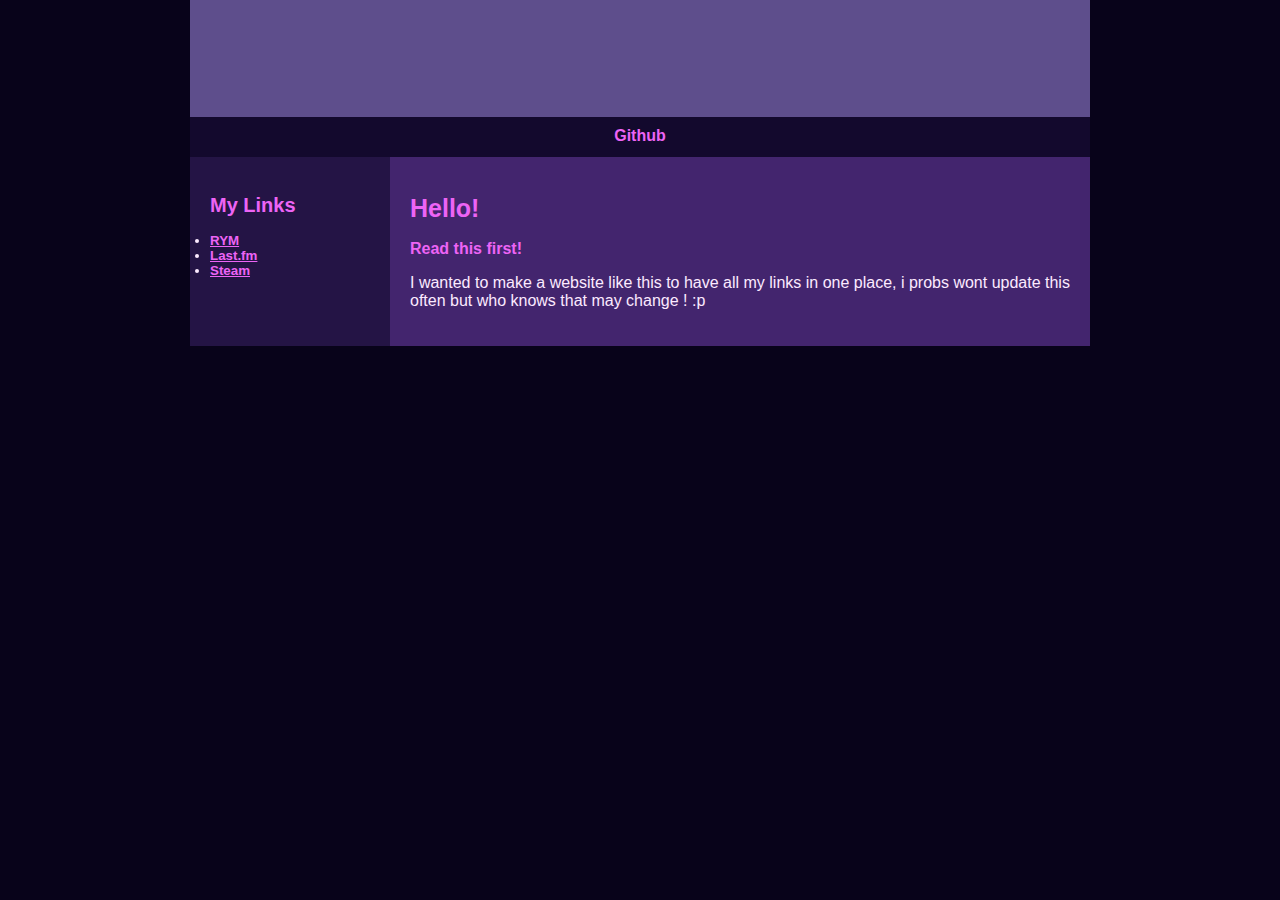
==== index.html @ 88e9c68b "Update index.html" ====
<!DOCTYPE html>
<html>
<body>

        <div id="container"><div id="header" style="height: 117px;"></div>
            <div id="headerArea">
                
                
            <nav id="navbar" style="margin-bottom: 0px;"><ul>
                <li><a href="https://github.com/puppymoder">Github</a></li>
               <!-- <li><a href="#">Link</a></li> --> 
              </ul></nav></div>

            <div id="flex">
                <aside id="leftSidebar" style="margin-right: 0px;">
                    <h2>My Links</h2>
                    <li><a href="https://rateyourmusic.com/~puppymoder">RYM</a></li>
                    <li><a href="https://www.last.fm/user/odz3">Last.fm</a></li>
                    <li><a href="https://steamcommunity.com/id/odz3/">Steam</a></li>
                              
                    </ul>
                </aside>
                <main>
                    <h1>Hello!</h1>
                    <p><strong>Read this first!</strong></p>
                    <p>
                        I wanted to make a website like this to have all my links in one place, i probs wont update this often but who knows that may change ! :p
                    </p>


                </main>
                
            </div>
            
        </div>

        <!-- THIS IS THE CSS !-->

        <style>
            /* user styles */

            :root {
                --header-image: url('https://images3.alphacoders.com/137/thumb-1920-1378554.jpg');
                --body-bg-image: url('https://giffiles.alphacoders.com/985/98516.gif');

                /* colors */
                --content: #43256E;
            }


            @font-face {
                font-family: Nunito;
                src: url('https://sadhost.neocities.org/fonts/Nunito-Regular.ttf');
            }

            @font-face {
                font-family: Nunito;
                src: url('https://sadhost.neocities.org/fonts/Nunito-Bold.ttf');
                font-weight: bold;
            }

            @font-face {
                font-family: Nunito;
                src: url('https://sadhost.neocities.org/fonts/Nunito-Italic.ttf');
                font-style: italic;
            }

            @font-face {
                font-family: Nunito;
                src: url('https://sadhost.neocities.org/fonts/Nunito-BoldItalic.ttf');
                font-style: italic;
                font-weight: bold;
            }

            body {
                font-family: 'Nunito', sans-serif;
                margin: 0;
                background-color: #08031A;
                /* you can delete the line below if you'd prefer to not use an image */
                background-size: 500px;
                color: #fceaff;
                background-image: var(--body-bg-image);
            }

            * {
                box-sizing: border-box;
            }

            /* below this line is CSS for the layout */

            #container {
                max-width: 900px;
                /* layout width */
                /* if you change the above value, scroll to the bottom and change the media query according to the comment */
                margin: 0 auto;
                /* centers entire page */
            }

            /* page links EXCEPT for navigation */
            #container a {
                color: #ED64F5;
                font-weight: bold;
                /* remove the underline - add a line below here that says: text-decoration:none; */
            }

            #header {
                width: 100%;
                background-color: #5e4e8c;
                /* header color here! */
                height: 150px;
                /* this is only for a background image! */
                /* to put images IN the header, you can add them directly to the <div id="header"></div> element */
                background-image: var(--header-image);
                background-size: 100%;
            }

            /* navigation section!! */
            #navbar {
                height: 40px;
                background-color: #13092D;
                /* navbar color */
                width: 100%;
            }

            #navbar ul {
                display: flex;
                padding: 0;
                margin: 0;
                list-style-type: none;
                justify-content: space-evenly;
            }

            #navbar li {
                padding-top: 10px;
            }

            /* navigation links*/
            #navbar li a {
                color: #ED64F5;
                /* navbar text color */
                font-weight: 800;
                text-decoration: none;
                /* this removes the underline */
            }

            /* navigation link when a link is hovered over */
            #navbar li a:hover {
                color: #a49cba;
                text-decoration: underline;
            }

            #flex {
                display: flex;
            }

            /*  sidebar colour, create styles for #leftSidebar and #rightSidebar if want seperate */
            aside {
                background-color: #241445;
                width: 200px;
                padding: 20px;
                font-size: smaller;
                /* sidebar text slightly smaller */
            }


            /* main area colour */
            main {
                background-color: #43256E;
                flex: 1;
                padding: 20px;
                order: 2;
            }

            /* left sidebar is 1, content is 2, and right sidebar is 3! */

            */ #leftSidebar {
                order: 1;
            }

            #rightSidebar {
                order: 3;
            }

            footer {
                background-color: #13092D;
                /* background color for footer */
                width: 100%;
                height: 40px;
                padding: 10px;
                text-align: center;
                /* centers footer text */
            }

            h1,
            h2,
            h3 {
                color: #ED64F5;
            }

            h1 {
                font-size: 25px;
            }

            strong {
                /* this styles bold text */
                color: #ED64F5;
            }

            /* this is just a cool box, it's the darker colored one */
            .box {
                background-color: #13092D;
                border: 1px solid #ED64F5;
                padding: 10px;
            }

            /* CSS for extras */

            #topBar {
                width: 100%;
                height: 30px;
                padding: 10px;
                font-size: smaller;
                background-color: #13092D;
            }


            /* MEDIA QUERY */

            /* by default, the container width is 900px to keep things responsive, take your new height, and then subtrack it by 100. use this new number as the "max-width" value below */

            @media only screen and (max-width: 800px) {
                #flex {
                    flex-wrap: wrap;
                }

                aside {
                    width: 100%;
                }

                /* the order of the items is adjusted here for responsiveness! */
                main {
                    order: 1;
                }

                #leftSidebar {
                    order: 2;
                }

                #rightSidebar {
                    order: 3;
                }

                #navbar ul {
                    flex-wrap: wrap;
                }
            }
        </style>

    
  
</body>
</html>
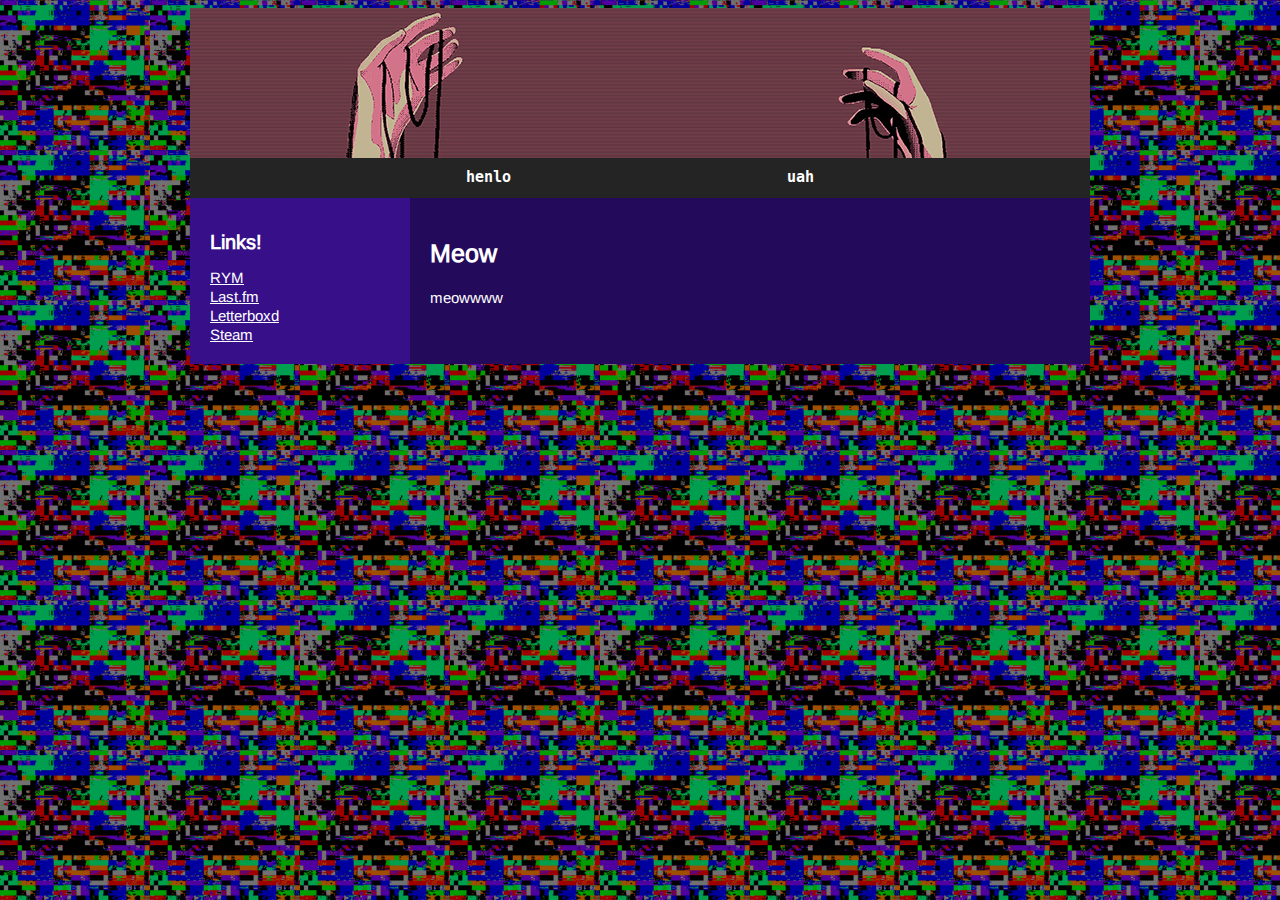
==== commit 3784ee8c: "redone" ====
--- a/index.html
+++ b/index.html
@@ -1,262 +1,39 @@
-<!DOCTYPE html>
-<html>
-<body>
-
-        <div id="container"><div id="header" style="height: 117px;"></div>
-            <div id="headerArea">
-                
-                
-            <nav id="navbar" style="margin-bottom: 0px;"><ul>
-                <li><a href="https://github.com/puppymoder">Github</a></li>
-               <!-- <li><a href="#">Link</a></li> --> 
-              </ul></nav></div>
-
-            <div id="flex">
-                <aside id="leftSidebar" style="margin-right: 0px;">
-                    <h2>My Links</h2>
-                    <li><a href="https://rateyourmusic.com/~puppymoder">RYM</a></li>
-                    <li><a href="https://www.last.fm/user/odz3">Last.fm</a></li>
-                    <li><a href="https://steamcommunity.com/id/odz3/">Steam</a></li>
-                              
-                    </ul>
-                </aside>
-                <main>
-                    <h1>Hello!</h1>
-                    <p><strong>Read this first!</strong></p>
-                    <p>
-                        I wanted to make a website like this to have all my links in one place, i probs wont update this often but who knows that may change ! :p
-                    </p>
-
-
-                </main>
-                
-            </div>
-            
-        </div>
-
-        <!-- THIS IS THE CSS !-->
-
-        <style>
-            /* user styles */
-
-            :root {
-                --header-image: url('https://images3.alphacoders.com/137/thumb-1920-1378554.jpg');
-                --body-bg-image: url('https://giffiles.alphacoders.com/985/98516.gif');
-
-                /* colors */
-                --content: #43256E;
-            }
-
-
-            @font-face {
-                font-family: Nunito;
-                src: url('https://sadhost.neocities.org/fonts/Nunito-Regular.ttf');
-            }
-
-            @font-face {
-                font-family: Nunito;
-                src: url('https://sadhost.neocities.org/fonts/Nunito-Bold.ttf');
-                font-weight: bold;
-            }
-
-            @font-face {
-                font-family: Nunito;
-                src: url('https://sadhost.neocities.org/fonts/Nunito-Italic.ttf');
-                font-style: italic;
-            }
-
-            @font-face {
-                font-family: Nunito;
-                src: url('https://sadhost.neocities.org/fonts/Nunito-BoldItalic.ttf');
-                font-style: italic;
-                font-weight: bold;
-            }
-
-            body {
-                font-family: 'Nunito', sans-serif;
-                margin: 0;
-                background-color: #08031A;
-                /* you can delete the line below if you'd prefer to not use an image */
-                background-size: 500px;
-                color: #fceaff;
-                background-image: var(--body-bg-image);
-            }
-
-            * {
-                box-sizing: border-box;
-            }
-
-            /* below this line is CSS for the layout */
-
-            #container {
-                max-width: 900px;
-                /* layout width */
-                /* if you change the above value, scroll to the bottom and change the media query according to the comment */
-                margin: 0 auto;
-                /* centers entire page */
-            }
-
-            /* page links EXCEPT for navigation */
-            #container a {
-                color: #ED64F5;
-                font-weight: bold;
-                /* remove the underline - add a line below here that says: text-decoration:none; */
-            }
-
-            #header {
-                width: 100%;
-                background-color: #5e4e8c;
-                /* header color here! */
-                height: 150px;
-                /* this is only for a background image! */
-                /* to put images IN the header, you can add them directly to the <div id="header"></div> element */
-                background-image: var(--header-image);
-                background-size: 100%;
-            }
-
-            /* navigation section!! */
-            #navbar {
-                height: 40px;
-                background-color: #13092D;
-                /* navbar color */
-                width: 100%;
-            }
-
-            #navbar ul {
-                display: flex;
-                padding: 0;
-                margin: 0;
-                list-style-type: none;
-                justify-content: space-evenly;
-            }
-
-            #navbar li {
-                padding-top: 10px;
-            }
-
-            /* navigation links*/
-            #navbar li a {
-                color: #ED64F5;
-                /* navbar text color */
-                font-weight: 800;
-                text-decoration: none;
-                /* this removes the underline */
-            }
-
-            /* navigation link when a link is hovered over */
-            #navbar li a:hover {
-                color: #a49cba;
-                text-decoration: underline;
-            }
-
-            #flex {
-                display: flex;
-            }
-
-            /*  sidebar colour, create styles for #leftSidebar and #rightSidebar if want seperate */
-            aside {
-                background-color: #241445;
-                width: 200px;
-                padding: 20px;
-                font-size: smaller;
-                /* sidebar text slightly smaller */
-            }
-
-
-            /* main area colour */
-            main {
-                background-color: #43256E;
-                flex: 1;
-                padding: 20px;
-                order: 2;
-            }
-
-            /* left sidebar is 1, content is 2, and right sidebar is 3! */
-
-            */ #leftSidebar {
-                order: 1;
-            }
-
-            #rightSidebar {
-                order: 3;
-            }
-
-            footer {
-                background-color: #13092D;
-                /* background color for footer */
-                width: 100%;
-                height: 40px;
-                padding: 10px;
-                text-align: center;
-                /* centers footer text */
-            }
-
-            h1,
-            h2,
-            h3 {
-                color: #ED64F5;
-            }
-
-            h1 {
-                font-size: 25px;
-            }
-
-            strong {
-                /* this styles bold text */
-                color: #ED64F5;
-            }
-
-            /* this is just a cool box, it's the darker colored one */
-            .box {
-                background-color: #13092D;
-                border: 1px solid #ED64F5;
-                padding: 10px;
-            }
-
-            /* CSS for extras */
-
-            #topBar {
-                width: 100%;
-                height: 30px;
-                padding: 10px;
-                font-size: smaller;
-                background-color: #13092D;
-            }
-
-
-            /* MEDIA QUERY */
-
-            /* by default, the container width is 900px to keep things responsive, take your new height, and then subtrack it by 100. use this new number as the "max-width" value below */
-
-            @media only screen and (max-width: 800px) {
-                #flex {
-                    flex-wrap: wrap;
-                }
-
-                aside {
-                    width: 100%;
-                }
-
-                /* the order of the items is adjusted here for responsiveness! */
-                main {
-                    order: 1;
-                }
-
-                #leftSidebar {
-                    order: 2;
-                }
-
-                #rightSidebar {
-                    order: 3;
-                }
-
-                #navbar ul {
-                    flex-wrap: wrap;
-                }
-            }
-        </style>
-
-    
-  
-</body>
-</html>
+<!DOCTYPE html>
+<html lang="en">
+
+  <head>
+    <title>Puppygirl!!</title>
+    <meta charset="UTF-8" />
+    <link rel="stylesheet" href="styles.css" />
+  </head>
+
+  <body>
+    <div id="container">
+        <div id="header" style="height: 150px;"></div>
+        <nav id="navbar" style="margin-bottom: 0px;">
+            <ul>
+                <li><a href="#">henlo</a></li>
+                <li><a href="#">uah</a></li>
+            </ul>
+        </nav>
+        
+    <div id="flex">
+        <aside id="aside" style="margin-right: 0px;">
+            <h1>Links!</h1>
+            <li><a href="https://rateyourmusic.com/~puppymoder">RYM</a></li>
+            <li><a href="https://www.last.fm/user/odz3">Last.fm</a></li>
+            <li><a href="https://letterboxd.com/ODZ3/">Letterboxd</a></li>
+            <li><a href="https://steamcommunity.com/id/odz3/">Steam</a></li>
+        </aside>
+        <main id="main">
+            <h2>Meow</h2>
+            <p> meowwww</p>
+        </main>
+
+
+        </div>
+
+    </div>
+
+  </body>
+</html>--- a/styles.css
+++ b/styles.css
@@ -0,0 +1,113 @@
+:root {
+    --header-image: url('A/lh1.jpg');
+    --body-bg-image: url('A/bg2.gif');
+}
+
+body {
+    background-color: #61167c;
+    background-image: var(--body-bg-image);
+    background-size: 150px;
+}
+
+p {
+    font-family: Arimo;
+    color: #ffffff;
+    font-size: 15px;
+}
+
+h1 {
+    font-size: 20px;
+    color: #ffffff;
+}
+
+h2 {
+    font-size: 25px;
+    color: #ffffff;
+}
+
+/*layout*/
+
+#container {
+    max-width: 900px;
+    margin: 0 auto;
+}
+
+#header {
+    width: 100%;
+    height: 150px;
+    background-image: var(--header-image);
+    background-size: 100%;
+    background-repeat: no-repeat;
+}
+
+#navbar {
+    height: 40px;
+    background-color: #242424;
+    width: 100%;
+}
+#navbar ul {
+    display: flex;
+    padding: 0;
+    margin: 0;
+    list-style-type: none;
+    justify-content: space-evenly;
+}
+#navbar li {
+    padding-top: 10px;
+}
+#navbar li a {
+    color: #ffffff;
+    font-family: HackBold;
+    font-size: 15px;
+    text-decoration: none;
+}
+#navbar li a:hover {
+    color: aquamarine;
+    text-decoration: underline;
+    font-family: HackBoldIta;
+}
+
+#flex {
+    display: flex;
+}
+
+/*left sidebar*/
+aside {
+background-color: #360F89;
+width: 20%;
+padding: 20px;
+font-family: Arimo;
+list-style-type: none;
+}
+aside li a {
+    color: #ffffff;
+    font-family: Arimo;
+    font-size: 15px;
+    text-decoration: underline;
+} 
+
+/*main area*/
+main {
+    background-color: #240a5b;
+    flex: 1;
+    padding: 20px;
+    order: 2;
+    font-family: Arimo;
+}
+
+#leftSidebar {
+    order: 1;
+}
+
+@font-face {
+    font-family: Arimo;
+    src: url(A/ArimoNerdFont-Regular.ttf);
+  }
+@font-face {
+    font-family: HackBold;
+    src: url(A/HackNerdFont-Bold.ttf)
+}
+@font-face {
+    font-family: HackBoldIta;
+    src: url(A/HackNerdFont-BoldItalic.ttf)
+}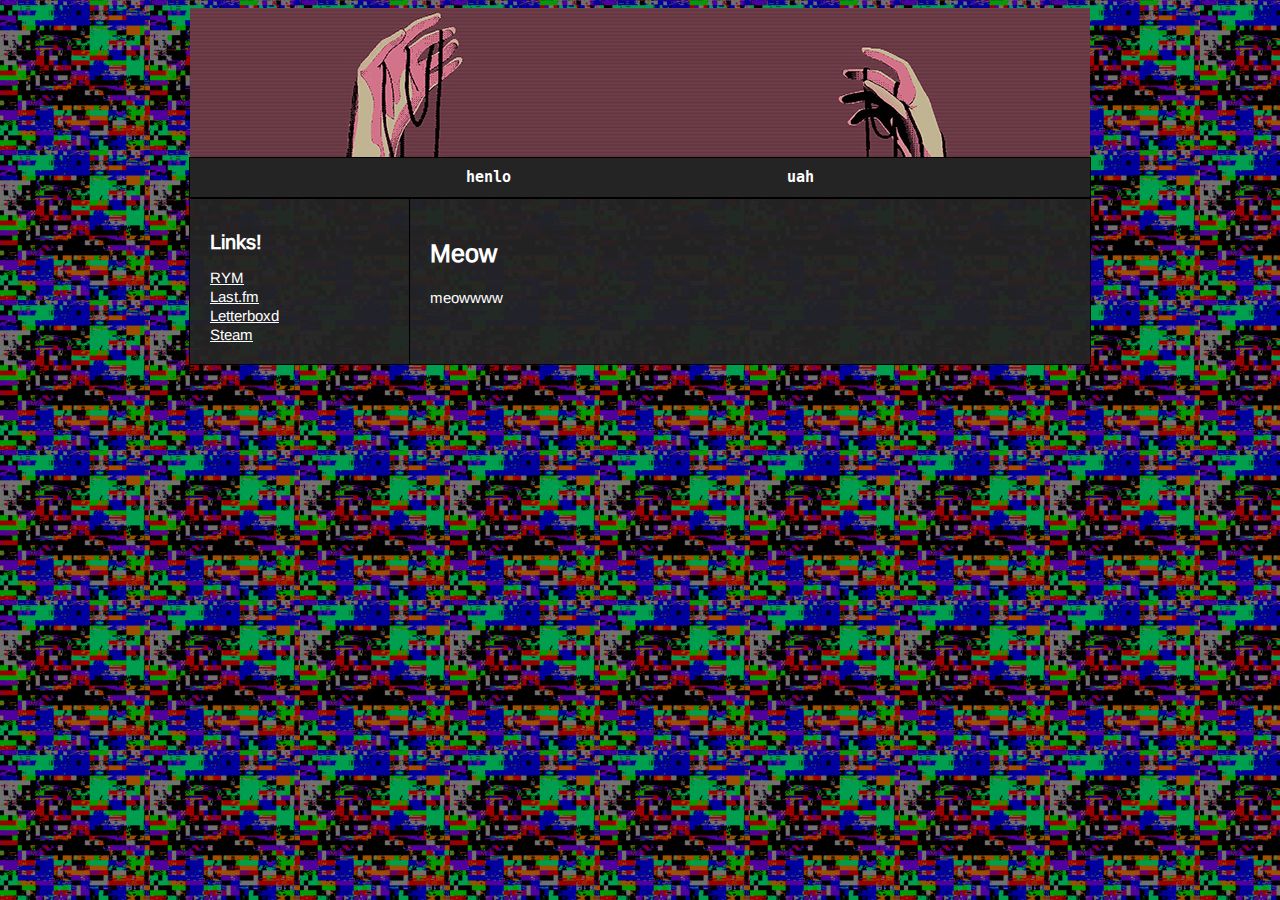
==== commit f4fef5a3: "Update index.html" ====
--- a/index.html
+++ b/index.html
@@ -23,7 +23,7 @@
             <li><a href="https://rateyourmusic.com/~puppymoder">RYM</a></li>
             <li><a href="https://www.last.fm/user/odz3">Last.fm</a></li>
             <li><a href="https://letterboxd.com/ODZ3/">Letterboxd</a></li>
-            <li><a href="https://steamcommunity.com/id/odz3/">Steam</a></li>
+            <li><a href="https://steamcommunity.com/id/uahhhhh/">Steam</a></li>
         </aside>
         <main id="main">
             <h2>Meow</h2>
@@ -36,4 +36,4 @@
     </div>
 
   </body>
-</html>+</html>
--- a/styles.css
+++ b/styles.css
@@ -44,6 +44,7 @@
     height: 40px;
     background-color: #242424;
     width: 100%;
+    outline: 1px solid black;
 }
 #navbar ul {
     display: flex;
@@ -73,11 +74,12 @@
 
 /*left sidebar*/
 aside {
-background-color: #360F89;
+background-color: rgba(36, 36, 36, 0.95);
 width: 20%;
 padding: 20px;
 font-family: Arimo;
 list-style-type: none;
+outline: 1px solid black;
 }
 aside li a {
     color: #ffffff;
@@ -88,11 +90,12 @@
 
 /*main area*/
 main {
-    background-color: #240a5b;
+    background-color: rgba(36, 36, 36, 0.95);
     flex: 1;
     padding: 20px;
     order: 2;
     font-family: Arimo;
+    outline: 1px solid black;
 }
 
 #leftSidebar {
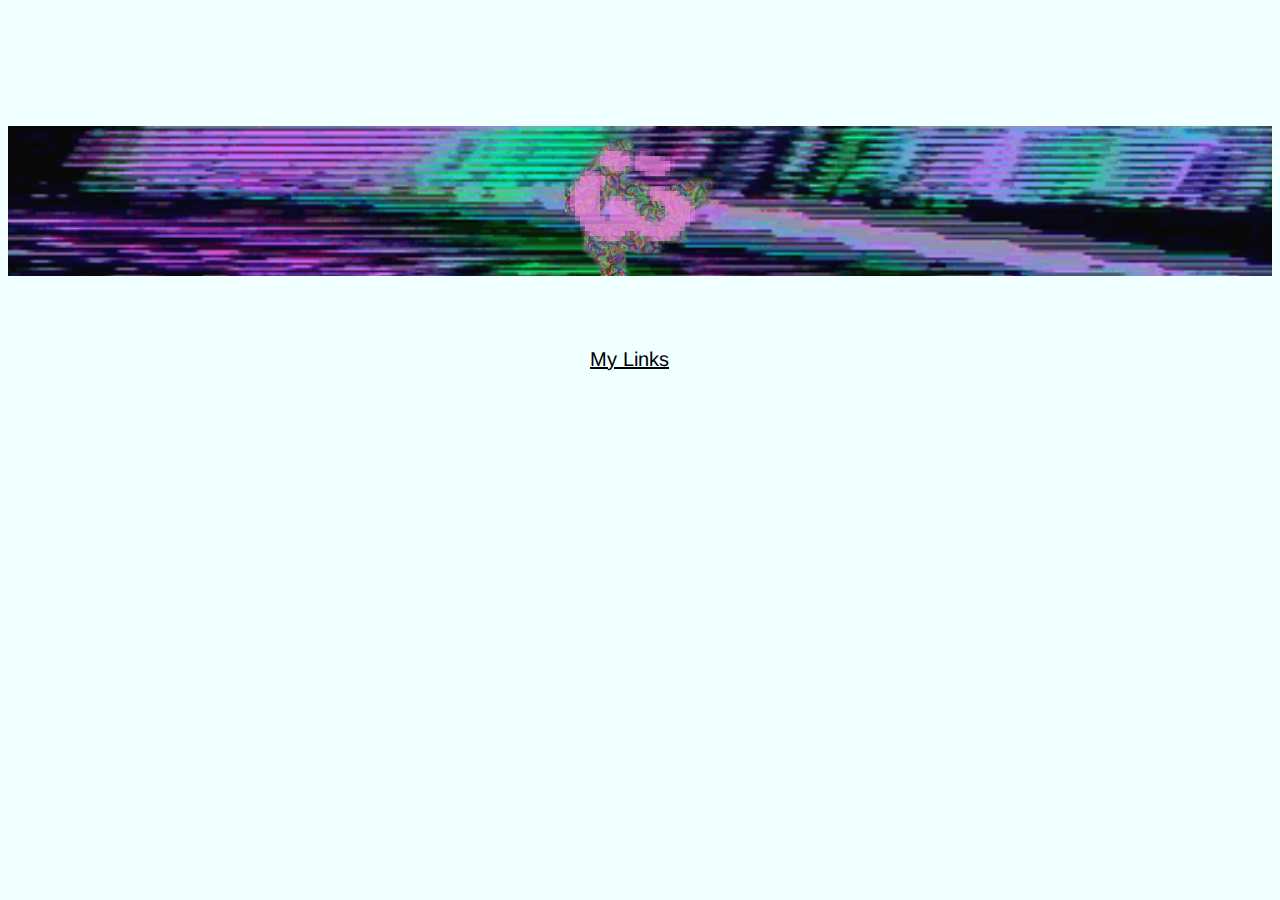
==== commit b74042f1: "update" ====
--- a/index.html
+++ b/index.html
@@ -3,37 +3,17 @@
 
   <head>
     <title>Puppygirl!!</title>
-    <meta charset="UTF-8" />
-    <link rel="stylesheet" href="styles.css" />
+    <meta charset="UTF-8"/>
+    <link rel="stylesheet" href="styles.css"/>
+    <link rel="icon" href="A/favicon.png">
   </head>
 
   <body>
-    <div id="container">
-        <div id="header" style="height: 150px;"></div>
-        <nav id="navbar" style="margin-bottom: 0px;">
-            <ul>
-                <li><a href="#">henlo</a></li>
-                <li><a href="#">uah</a></li>
-            </ul>
-        </nav>
-        
-    <div id="flex">
-        <aside id="aside" style="margin-right: 0px;">
-            <h1>Links!</h1>
-            <li><a href="https://rateyourmusic.com/~puppymoder">RYM</a></li>
-            <li><a href="https://www.last.fm/user/odz3">Last.fm</a></li>
-            <li><a href="https://letterboxd.com/ODZ3/">Letterboxd</a></li>
-            <li><a href="https://steamcommunity.com/id/uahhhhh/">Steam</a></li>
-        </aside>
-        <main id="main">
-            <h2>Meow</h2>
-            <p> meowwww</p>
-        </main>
 
-
-        </div>
-
+    <div class="header"><img src="A/ban.png" alt="head"></div>
+    <div class="content">
+      <li><a href="links.html">My Links</a></li>
     </div>
 
   </body>
-</html>
+</html>--- a/styles.css
+++ b/styles.css
@@ -1,116 +1,42 @@
-:root {
-    --header-image: url('A/lh1.jpg');
-    --body-bg-image: url('A/bg2.gif');
+body {
+    background-color: azure;
 }
 
-body {
-    background-color: #61167c;
-    background-image: var(--body-bg-image);
-    background-size: 150px;
+.header {
+    margin-top: 10%;
+    display: flex;
+    align-items: center;
+    justify-content: center;
+    background-image: url(A/bg.gif);
+    background-repeat: no-repeat;
+    background-size: cover;
 }
 
-p {
-    font-family: Arimo;
-    color: #ffffff;
-    font-size: 15px;
+.content {
+    margin-top: 5%;
+    margin-left: auto;
+    margin-right: auto;
+    width: 100px;
+    display: block;
+    align-items: center;
+    justify-content: center;
+    list-style-type: none;
 }
 
-h1 {
+.content li a {
+    color: black;
+    font-family: arimo;
     font-size: 20px;
-    color: #ffffff;
+    text-decoration: underline;
+    line-height: 2;
 }
 
-h2 {
-    font-size: 25px;
-    color: #ffffff;
-}
-
-/*layout*/
-
-#container {
-    max-width: 900px;
-    margin: 0 auto;
-}
-
-#header {
-    width: 100%;
-    height: 150px;
-    background-image: var(--header-image);
-    background-size: 100%;
-    background-repeat: no-repeat;
-}
-
-#navbar {
-    height: 40px;
-    background-color: #242424;
-    width: 100%;
-    outline: 1px solid black;
-}
-#navbar ul {
-    display: flex;
-    padding: 0;
-    margin: 0;
-    list-style-type: none;
-    justify-content: space-evenly;
-}
-#navbar li {
-    padding-top: 10px;
-}
-#navbar li a {
-    color: #ffffff;
-    font-family: HackBold;
-    font-size: 15px;
-    text-decoration: none;
-}
-#navbar li a:hover {
+.content li a:hover {
     color: aquamarine;
     text-decoration: underline;
-    font-family: HackBoldIta;
-}
-
-#flex {
-    display: flex;
-}
-
-/*left sidebar*/
-aside {
-background-color: rgba(36, 36, 36, 0.95);
-width: 20%;
-padding: 20px;
-font-family: Arimo;
-list-style-type: none;
-outline: 1px solid black;
-}
-aside li a {
-    color: #ffffff;
-    font-family: Arimo;
-    font-size: 15px;
-    text-decoration: underline;
-} 
-
-/*main area*/
-main {
-    background-color: rgba(36, 36, 36, 0.95);
-    flex: 1;
-    padding: 20px;
-    order: 2;
-    font-family: Arimo;
-    outline: 1px solid black;
-}
-
-#leftSidebar {
-    order: 1;
 }
 
 @font-face {
     font-family: Arimo;
     src: url(A/ArimoNerdFont-Regular.ttf);
-  }
-@font-face {
-    font-family: HackBold;
-    src: url(A/HackNerdFont-Bold.ttf)
-}
-@font-face {
-    font-family: HackBoldIta;
-    src: url(A/HackNerdFont-BoldItalic.ttf)
-}+  }